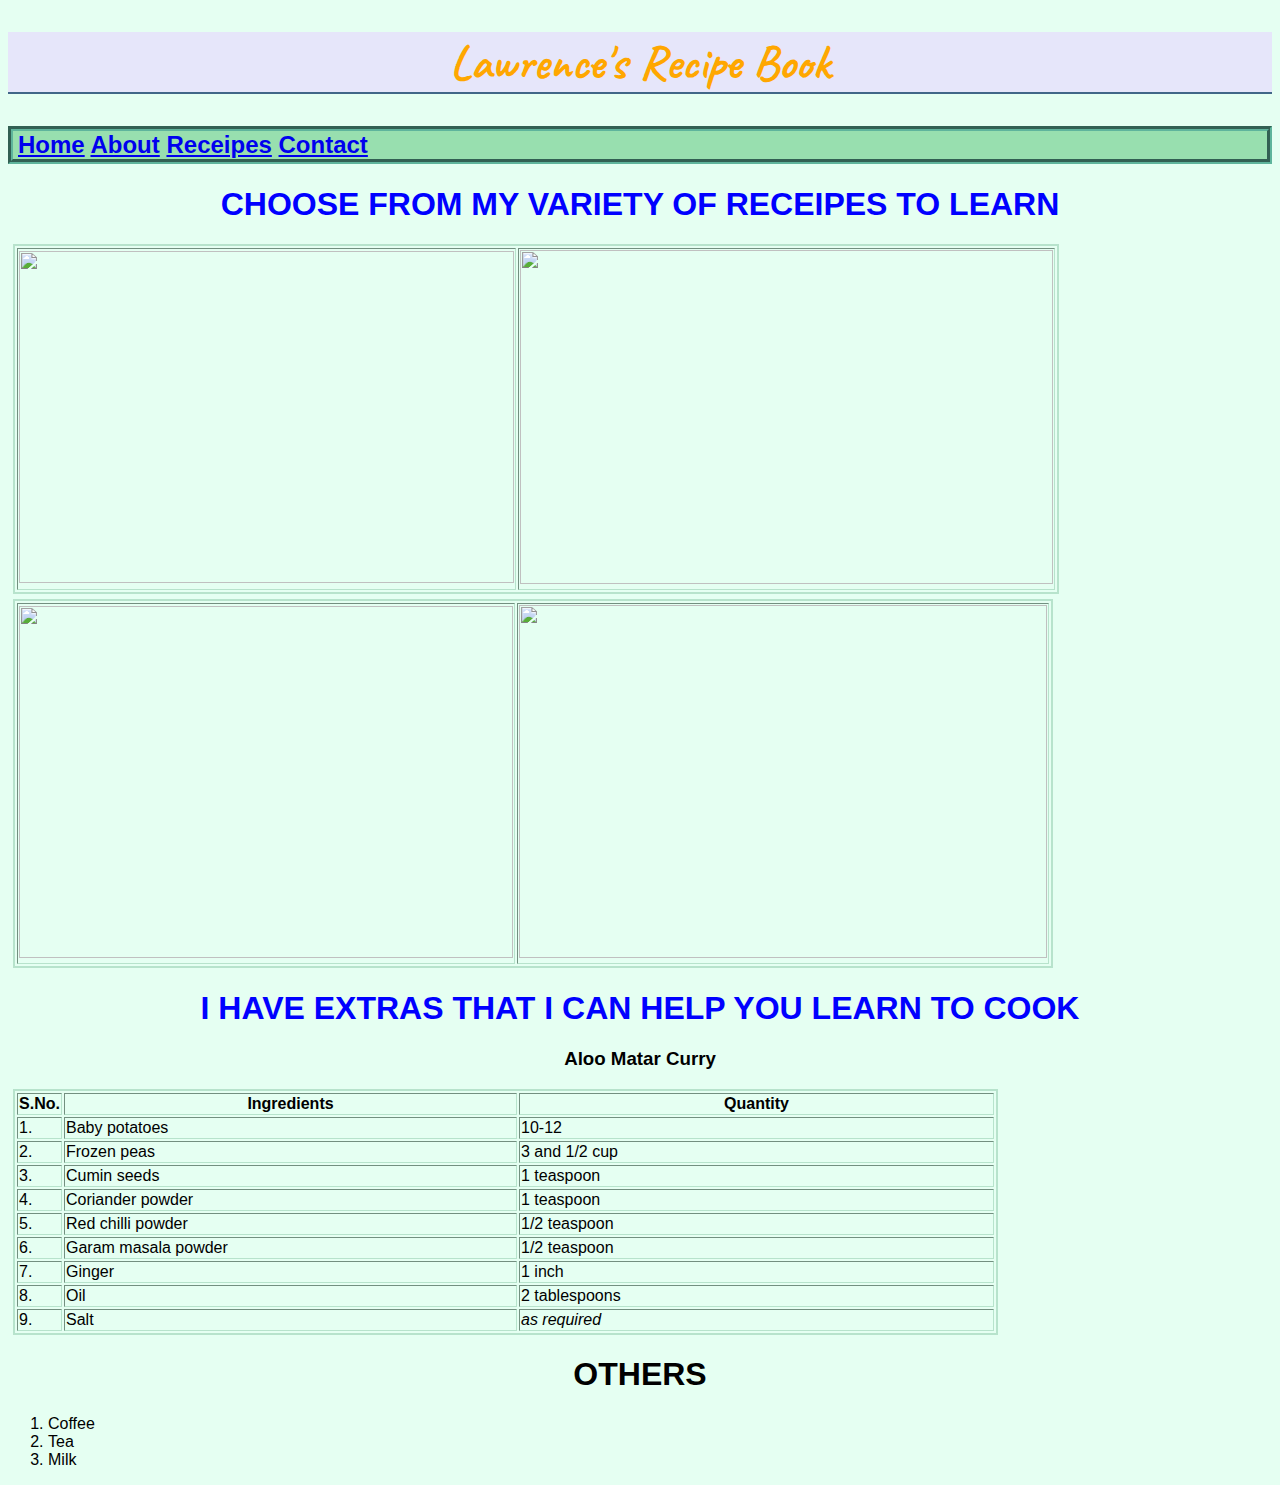
==== pages/About.html @ c9d176bc "initial commit" ====
<!DOCTYPE html>
<html>
    <head>
        <title>Lawrence</title>
        <meta charset="utf-8">
        <link href="https://fonts.googleapis.com/css?family=Caveat" rel="stylesheet">
        <style>
        html {
            background-color:rgb(229, 255, 242);
            font-family: Helvetica, sans-serif;
        }
        
        p{
            line-height:1.5em;
        }
        
        #main-heading {
            font-family: 'Caveat', cursive;
            font-size: 3em;
            text-align: center;
            border-bottom: 2px solid #416788;
            color:rgb(255, 167, 0);
            background-color:rgb(230, 230, 250);
        }
        #main-heading:hover, #main-heading:focus {
            background-color: #416788;
        }
        
        .recipe {
            color:rgb(0, 49 , 83); 
            background-color:/* #7D82B8*/ rgb(204, 149, 204);
            border: 1px solid #7D82B8 ;
        }
        .contents {
            border: 5px groove #5FB49C;
            background-color: #98DFAF;
            padding-left: 5px;
        }
        
        ol.contents {
            padding-left: 20px;
            padding-top: 5px;
            padding-bottom: 5px;
        }
        
              
        table {
            margin: 5px;
            border: 2px solid #B7E3CC;
            font-family: Lato, sans-serif;
        }
        
        table:hover, table:active, table:focus {
            background-color: #B7E3CC;
        }
        
        .recipe {
            border: 2px solid #2B4162;
            padding: 1px 0px 1px 5px;
            border-radius: 7px;
        }
        
        .image {
            width: 150px;
            float: right;
            border: 10px ridge #FA9F42;
            margin-right: 5px;
            padding: 1px;
        }
        
        .image:hover, .image:active, .image:focus {
            width: 200px;
            position: relative;
        }
        
        a:hover, a:active, a:focus {
            background-color: #FA9F42;
            border:2px solid #416788;
            border-radius: 20px;
            padding: 5px;
        }
        
        #spl-para {
            line-height:1em;
            font-size:0.8em;
            font-weight: bold;
        }
        #spl-image {
            position:absolute;
            margin-top: -128px;
            margin-left:442px;
            width:60px;
            z-index:2;
        }
        
        /* I just learnt about the selection */
        ::selection {
            background-color: rgb(29, 204, 160);
            color: rgb(255, 0, 64);
        }
        
        </style>
    </head>
    <body>
       <!-- Main heading of the page -->
        <h1 id="main-heading" class="heading">Lawrence's Recipe Book</h1>
               
    <h2 id="contents" class="contents"><a href="Home.html">Home</a>  <a href="About.html">About</a>  <a href="Receipe.html">Receipes</a> <a href="Contact.html">Contact</a></h2>
        <h1 style="color:blue" ><center>CHOOSE FROM MY VARIETY OF RECEIPES TO LEARN</center></h1>
    <table width="1028" height="220" border="1">
      <tbody>
        <tr>
          <td width="100%"><img src="images/1558021448.jpg" width="495" height="332" alt=""/></td>
          <td width="100%"><img src="images/1579273990.jpg" width="533" height="334" alt=""/></td>
        </tr>
      </tbody>
    </table>
		<table width="1024" height="220" border="1">
      <tbody>
        <tr>
          <td width="483"><img src="images/1570629603.jpg" width="494" height="352" alt=""/></td>
          <td width="523"><img src="images/1573736658.jpg" width="528" height="353" alt=""/></td>
        </tr>
      </tbody>
    </table>
	<h1 style="color:blue" ><center>I HAVE EXTRAS THAT I CAN HELP YOU LEARN TO COOK</center></h1>

		<h3><center >Aloo Matar Curry</center></h3>
		<table border="1">
            <thead>
                <tr>
                    <th width="41">S.No.</th>
                    <th width="449">Ingredients</th>
                    <th width="471">Quantity</th>
                </tr>
            </thead>
            <tbody>
                <tr>
                    <td>1.</td>
                    <td>Baby potatoes</td>
                    <td>10-12</td>
                </tr>
                <tr>
                    <td>2.</td>
                    <td>Frozen peas</td>
                    <td>3 and 1/2 cup</td>
                    
                </tr>
                <tr>
                    <td>3.</td>
                    <td>Cumin seeds</td>
                    <td>1 teaspoon</td>
                
                </tr>
                <tr>
                    <td>4.</td>
                    <td>Coriander powder</td>
                    <td>1 teaspoon</td>
                </tr>
                <tr>
                    <td>5.</td>
                    <td>Red chilli powder</td>
                    <td>1/2 teaspoon</td>
                    
                </tr>
                <tr>
                    <td>6.</td>
                    <td>Garam masala powder</td>
                    <td>1/2 teaspoon</td>
                </tr>
                <tr>
                    <td>7.</td>
                    <td>Ginger</td>
                    <td>1 inch</td>
                </tr>
                <tr>
                    <td>8.</td>
                    <td>Oil</td>
                    <td>2 tablespoons</td>
                </tr>
                <tr>
                    <td>9.</td>
                    <td>Salt</td>
                    <td><em>as required</em></td>
                </tr>
            </tbody>
        </table>
		<h1><center>OTHERS</center></h1>
		<ol>
  <li>Coffee</li>
  <li>Tea</li>
  <li>Milk</li>
</ol>
		
</body>
</html>
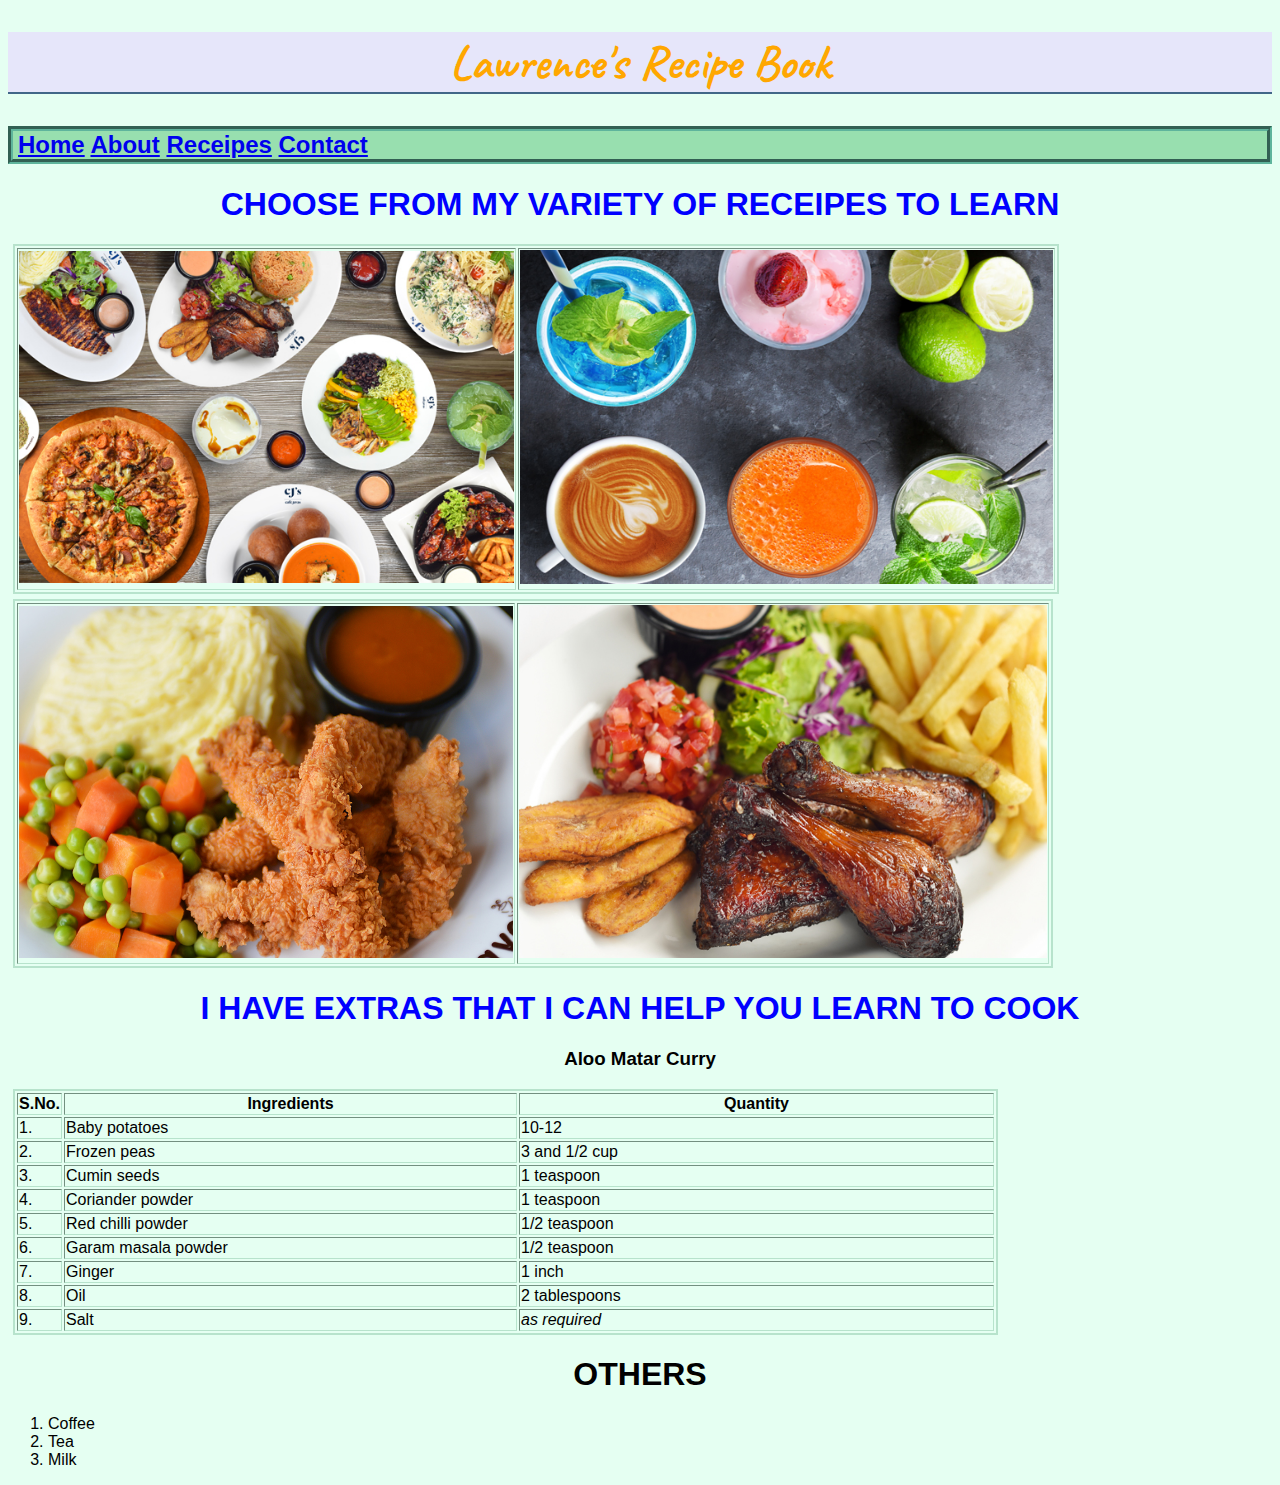
==== commit fa21093e: "collection" ====
--- a/pages/About.html
+++ b/pages/About.html
@@ -105,21 +105,26 @@
        <!-- Main heading of the page -->
         <h1 id="main-heading" class="heading">Lawrence's Recipe Book</h1>
                
-    <h2 id="contents" class="contents"><a href="Home.html">Home</a>  <a href="About.html">About</a>  <a href="Receipe.html">Receipes</a> <a href="Contact.html">Contact</a></h2>
+    <h2 id="contents" class="contents">
+        <a href="../index.html">Home</a>
+        <a href="./About.html">About</a> 
+        <a href="./Receipe.html">Receipes</a>
+        <a href="./Contact.html">Contact</a>
+    </h2>
         <h1 style="color:blue" ><center>CHOOSE FROM MY VARIETY OF RECEIPES TO LEARN</center></h1>
     <table width="1028" height="220" border="1">
       <tbody>
         <tr>
-          <td width="100%"><img src="images/1558021448.jpg" width="495" height="332" alt=""/></td>
-          <td width="100%"><img src="images/1579273990.jpg" width="533" height="334" alt=""/></td>
+          <td width="100%"><img src="../images/1579273978.jpg" width="495" height="332" alt=""/></td>
+          <td width="100%"><img src="../images/1579273990.jpg" width="533" height="334" alt=""/></td>
         </tr>
       </tbody>
     </table>
 		<table width="1024" height="220" border="1">
       <tbody>
         <tr>
-          <td width="483"><img src="images/1570629603.jpg" width="494" height="352" alt=""/></td>
-          <td width="523"><img src="images/1573736658.jpg" width="528" height="353" alt=""/></td>
+          <td width="483"><img src="../images/1570629603.jpg" width="494" height="352" alt=""/></td>
+          <td width="523"><img src="../images/1573736658.jpg" width="528" height="353" alt=""/></td>
         </tr>
       </tbody>
     </table>
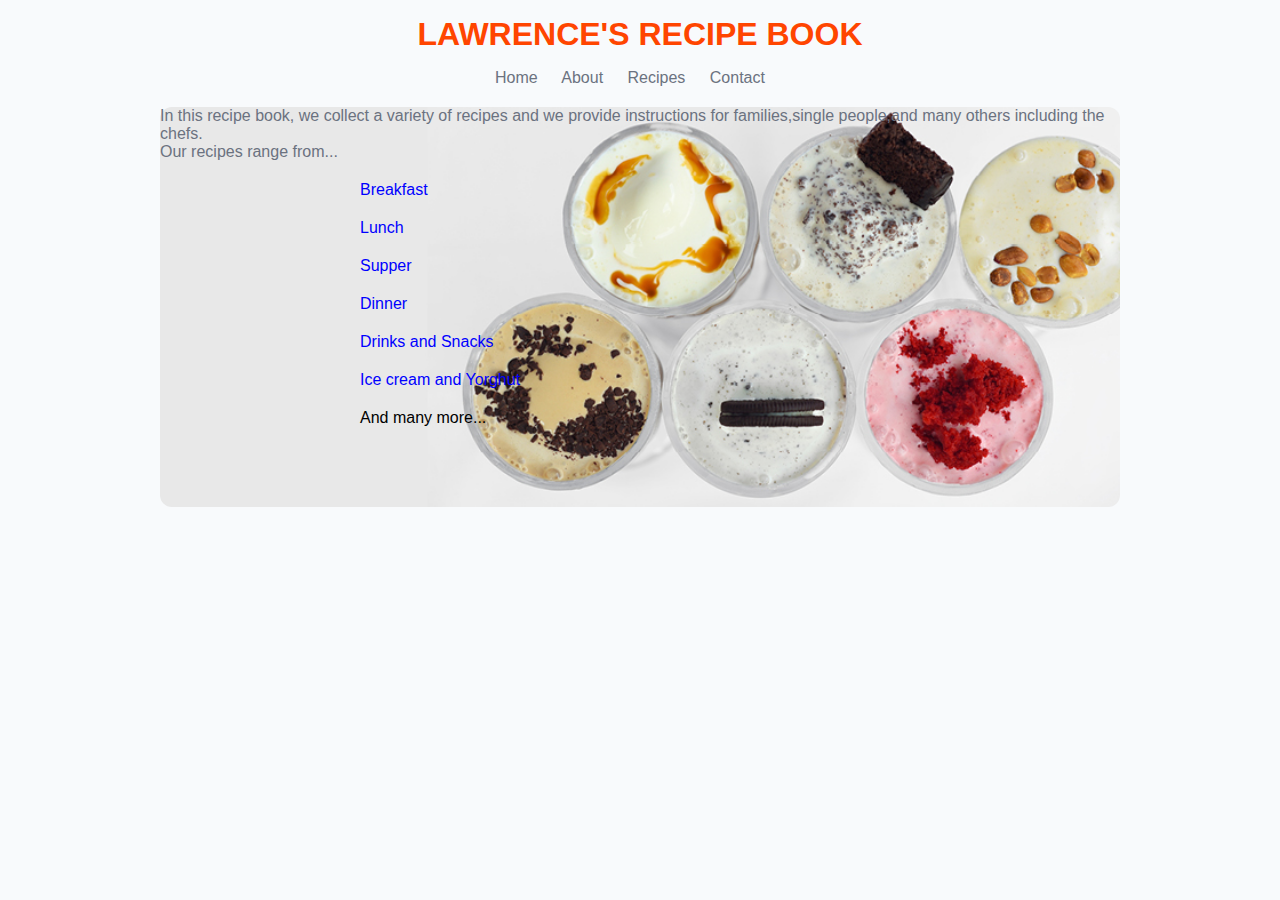
==== commit 09a6d685: "[collection]" ====
--- a/pages/About.html
+++ b/pages/About.html
@@ -1,201 +1,43 @@
 <!DOCTYPE html>
 <html>
-    <head>
-        <title>Lawrence</title>
-        <meta charset="utf-8">
-        <link href="https://fonts.googleapis.com/css?family=Caveat" rel="stylesheet">
-        <style>
-        html {
-            background-color:rgb(229, 255, 242);
-            font-family: Helvetica, sans-serif;
-        }
-        
-        p{
-            line-height:1.5em;
-        }
-        
-        #main-heading {
-            font-family: 'Caveat', cursive;
-            font-size: 3em;
-            text-align: center;
-            border-bottom: 2px solid #416788;
-            color:rgb(255, 167, 0);
-            background-color:rgb(230, 230, 250);
-        }
-        #main-heading:hover, #main-heading:focus {
-            background-color: #416788;
-        }
-        
-        .recipe {
-            color:rgb(0, 49 , 83); 
-            background-color:/* #7D82B8*/ rgb(204, 149, 204);
-            border: 1px solid #7D82B8 ;
-        }
-        .contents {
-            border: 5px groove #5FB49C;
-            background-color: #98DFAF;
-            padding-left: 5px;
-        }
-        
-        ol.contents {
-            padding-left: 20px;
-            padding-top: 5px;
-            padding-bottom: 5px;
-        }
-        
-              
-        table {
-            margin: 5px;
-            border: 2px solid #B7E3CC;
-            font-family: Lato, sans-serif;
-        }
-        
-        table:hover, table:active, table:focus {
-            background-color: #B7E3CC;
-        }
-        
-        .recipe {
-            border: 2px solid #2B4162;
-            padding: 1px 0px 1px 5px;
-            border-radius: 7px;
-        }
-        
-        .image {
-            width: 150px;
-            float: right;
-            border: 10px ridge #FA9F42;
-            margin-right: 5px;
-            padding: 1px;
-        }
-        
-        .image:hover, .image:active, .image:focus {
-            width: 200px;
-            position: relative;
-        }
-        
-        a:hover, a:active, a:focus {
-            background-color: #FA9F42;
-            border:2px solid #416788;
-            border-radius: 20px;
-            padding: 5px;
-        }
-        
-        #spl-para {
-            line-height:1em;
-            font-size:0.8em;
-            font-weight: bold;
-        }
-        #spl-image {
-            position:absolute;
-            margin-top: -128px;
-            margin-left:442px;
-            width:60px;
-            z-index:2;
-        }
-        
-        /* I just learnt about the selection */
-        ::selection {
-            background-color: rgb(29, 204, 160);
-            color: rgb(255, 0, 64);
-        }
-        
-        </style>
-    </head>
-    <body>
-       <!-- Main heading of the page -->
-        <h1 id="main-heading" class="heading">Lawrence's Recipe Book</h1>
-               
-    <h2 id="contents" class="contents">
-        <a href="../index.html">Home</a>
-        <a href="./About.html">About</a> 
-        <a href="./Receipe.html">Receipes</a>
-        <a href="./Contact.html">Contact</a>
-    </h2>
-        <h1 style="color:blue" ><center>CHOOSE FROM MY VARIETY OF RECEIPES TO LEARN</center></h1>
-    <table width="1028" height="220" border="1">
-      <tbody>
-        <tr>
-          <td width="100%"><img src="../images/1579273978.jpg" width="495" height="332" alt=""/></td>
-          <td width="100%"><img src="../images/1579273990.jpg" width="533" height="334" alt=""/></td>
-        </tr>
-      </tbody>
-    </table>
-		<table width="1024" height="220" border="1">
-      <tbody>
-        <tr>
-          <td width="483"><img src="../images/1570629603.jpg" width="494" height="352" alt=""/></td>
-          <td width="523"><img src="../images/1573736658.jpg" width="528" height="353" alt=""/></td>
-        </tr>
-      </tbody>
-    </table>
-	<h1 style="color:blue" ><center>I HAVE EXTRAS THAT I CAN HELP YOU LEARN TO COOK</center></h1>
 
-		<h3><center >Aloo Matar Curry</center></h3>
-		<table border="1">
-            <thead>
-                <tr>
-                    <th width="41">S.No.</th>
-                    <th width="449">Ingredients</th>
-                    <th width="471">Quantity</th>
-                </tr>
-            </thead>
-            <tbody>
-                <tr>
-                    <td>1.</td>
-                    <td>Baby potatoes</td>
-                    <td>10-12</td>
-                </tr>
-                <tr>
-                    <td>2.</td>
-                    <td>Frozen peas</td>
-                    <td>3 and 1/2 cup</td>
-                    
-                </tr>
-                <tr>
-                    <td>3.</td>
-                    <td>Cumin seeds</td>
-                    <td>1 teaspoon</td>
-                
-                </tr>
-                <tr>
-                    <td>4.</td>
-                    <td>Coriander powder</td>
-                    <td>1 teaspoon</td>
-                </tr>
-                <tr>
-                    <td>5.</td>
-                    <td>Red chilli powder</td>
-                    <td>1/2 teaspoon</td>
-                    
-                </tr>
-                <tr>
-                    <td>6.</td>
-                    <td>Garam masala powder</td>
-                    <td>1/2 teaspoon</td>
-                </tr>
-                <tr>
-                    <td>7.</td>
-                    <td>Ginger</td>
-                    <td>1 inch</td>
-                </tr>
-                <tr>
-                    <td>8.</td>
-                    <td>Oil</td>
-                    <td>2 tablespoons</td>
-                </tr>
-                <tr>
-                    <td>9.</td>
-                    <td>Salt</td>
-                    <td><em>as required</em></td>
-                </tr>
-            </tbody>
-        </table>
-		<h1><center>OTHERS</center></h1>
-		<ol>
-  <li>Coffee</li>
-  <li>Tea</li>
-  <li>Milk</li>
-</ol>
-		
+<head>
+    <title>Lawrence</title>
+    <meta charset="utf-8">
+    <link href="https://fonts.googleapis.com/css?family=Caveat" rel="stylesheet">
+    <link href="../css/styles.css" rel="stylesheet">
+</head>
+
+<body>
+    <div class="container">
+        <h1 class="big-text">Lawrence's Recipe Book</h1>
+        <div class="navbar">
+            <a class="nav-item" href="/index.html">Home</a>
+            <a class="nav-item" href="/pages/About.html">About</a>
+            <a class="nav-item" href="/pages/Recipe.html">Recipes</a>
+            <a class="nav-item" href="/pages/Contact.html">Contact</a>
+        </div>
+        <div class="bg-image">
+            <div class="categories-recipe">
+                <p>In this recipe book, we collect a variety of recipes and we provide instructions for
+                    families,single
+                    people,and many others including the chefs.<br>
+                    Our recipes range from...</p>
+
+            </div>
+            <ul>
+                <li>Breakfast</li>
+                <li>Lunch</li>
+                <li>Supper</li>
+                <li>Dinner</li>
+                <li>Drinks and Snacks</li>
+                <li>Ice cream and Yorghut</li>
+                <li class="more">And many more...</li>
+            </ul>
+
+        </div>
+    </div>
+
 </body>
+
 </html>--- a/css/styles.css
+++ b/css/styles.css
@@ -0,0 +1,170 @@
+* {
+    margin: 0;
+    padding: 0;
+}
+
+body {
+    font-family: Helvetica, sans-serif;
+    font-size: 16px;
+    background-color: #f8fafc;
+    color: #6b7280;
+}
+
+/* reset <a> */
+a {
+    text-decoration: none;
+    color: #6b7280;
+}
+
+.container {
+    max-width: 960px;
+    margin: auto;
+}
+
+.big-text {
+    text-align: center;
+    text-transform: uppercase;
+    margin-top: 16px;
+    margin-bottom: 16px;
+    font-weight: bold;
+    color: orangered;
+    font-family: 'Lucida Sans', 'Lucida Sans Regular', 'Lucida Grande', 'Lucida Sans Unicode', Geneva, Verdana, sans-serif;
+
+}
+
+/* nav bar styles */
+.navbar {
+    margin-bottom: 20px;
+    text-align: center;
+}
+
+.nav-item {
+    margin-right: 20px;
+}
+
+.nav-item:hover {
+    color: #f97316;
+}
+
+.content {
+    margin-bottom: 30px;
+}
+
+.content p {
+    text-align: center;
+}
+
+.content-banner {
+    background-image: url("../images/Pizza_Margherita_stu_spivack.jpg");
+    height: 400px;
+    background-size: cover;
+    background-position: center;
+    background-repeat: no-repeat;
+    border-radius: 12px;
+}
+
+.banner-info {
+    padding-top: 30px;
+    padding-left: 30px;
+    color: white;
+}
+
+.banner-info button a {
+    color: blue;
+}
+
+.banner-info button {
+    padding: 4px;
+    border-radius: 4px;
+}
+
+.categories-receipe {
+    margin-top: 20px;
+    margin-left: 80px;
+    text-align: left;
+}
+
+ul li {
+    padding-left: 200px;
+    list-style-type: none;
+    padding-top: 20px;
+    color: blue;
+}
+
+.bg-image {
+    background-image: url("../images/1573742029.jpg");
+    height: 400px;
+    background-size: cover;
+    background-position: center;
+    background-repeat: no-repeat;
+    border-radius: 12px;
+}
+
+.more {
+    color: black;
+}
+
+/* contact page */
+.contact-form p {
+    text-align: center;
+}
+
+.contact-form form {
+    margin-top: 20px;
+    width: 100%;
+}
+
+.custom-input {
+    width: 50%;
+    display: block;
+    padding: 8px;
+    margin-top: 4px;
+    margin-bottom: 6px;
+}
+
+textarea {
+    width: 50%;
+    padding: 8px;
+}
+
+.button-area {
+    padding-left: 6px;
+    padding-right: 6px;
+    color: blue;
+    padding-top: 4px;
+    padding-bottom: 4px;
+    background-color: grey;
+    border: none;
+}
+
+.recipe-steps {
+    margin-top: 20px;
+}
+
+.recipe-title {
+    color: orangered;
+    padding-top: 10px;
+    padding-bottom: 10px;
+}
+
+.recipe-title:hover {
+    color: black;
+}
+
+.table-image {
+    height: 300px;
+    width: 100%;
+    object-fit: cover;
+}
+
+.image {
+    height: 600px;
+    width: 100%;
+}
+
+.button a {
+    padding: 10px;
+    border-radius: 4px;
+    color: blue;
+
+}